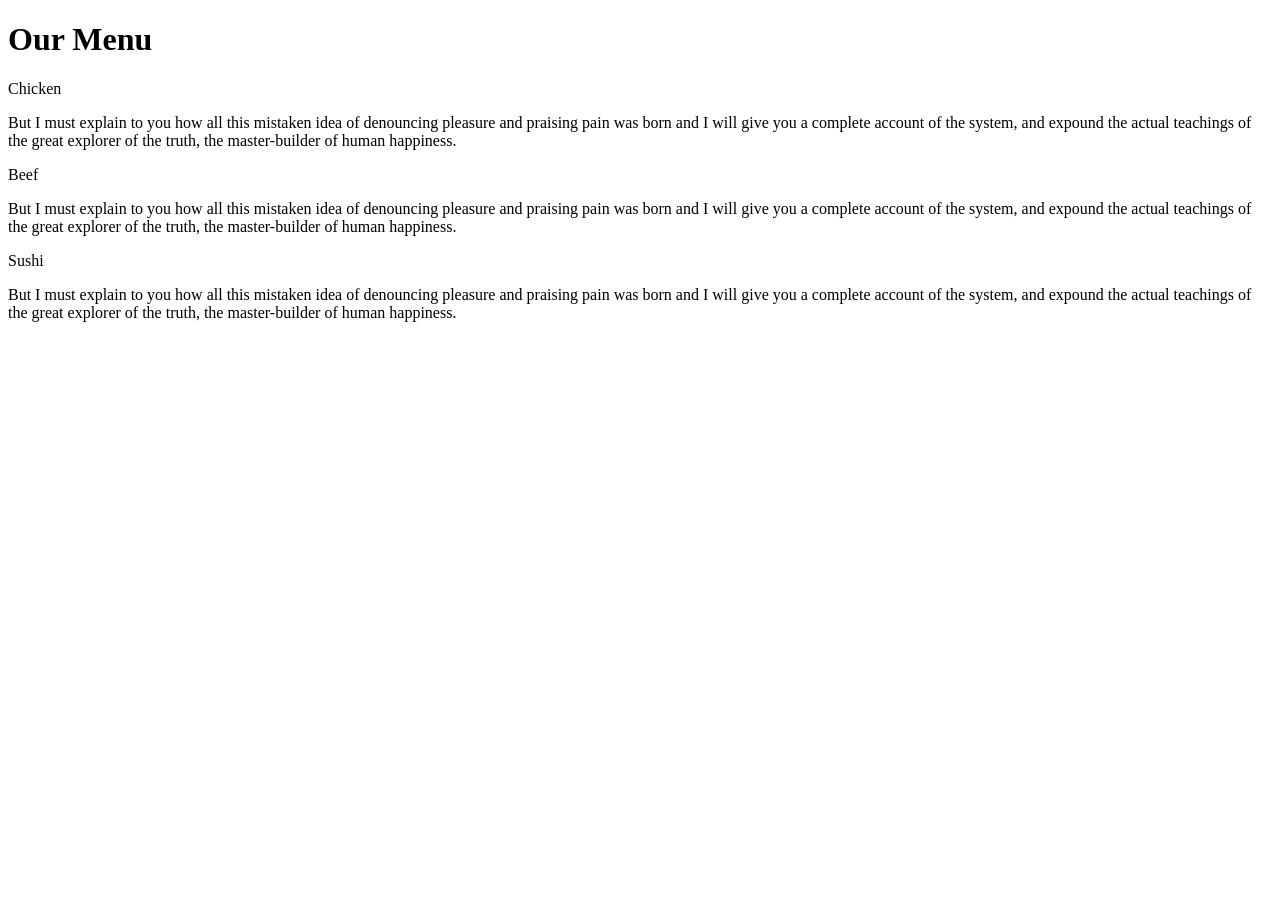
==== module-2/index.html @ 7102b13b "assignment-2." ====
<!DOCTYPE html>
<html>
<head>
	<title>Assignment Module 2</title>
	<meta charset="utf-8">
	<meta name="viewport" content="width=device-width, initial-scale=1">
	<link rel="stylesheet" href="style.css">
</head>
<body>

<h1>Our Menu</h1>

<div class="row">
  <div class="col-lg-4 col-md-6">
  	<div class="section">
	  	<p class="section-title" id="chicken">Chicken</p>
	  	<p> But I must explain to you how all this mistaken idea of denouncing pleasure and praising pain was born and I will give you a complete account of the system, and expound the actual teachings of the great explorer of the truth, the master-builder of human happiness.</p>
  	</div>
  </div>
  <div class="col-lg-4 col-md-6">
  	<div class="section">
	  	<p class="section-title" id="beef">Beef</p>
	  	<p> But I must explain to you how all this mistaken idea of denouncing pleasure and praising pain was born and I will give you a complete account of the system, and expound the actual teachings of the great explorer of the truth, the master-builder of human happiness.</p>
  	</div>
  </div>
  <div class="col-lg-4 col-md-12">
  	<div class="section sushi-negative-margin">
	  	<p class="section-title" id="sushi">Sushi</p>
	  	<p> But I must explain to you how all this mistaken idea of denouncing pleasure and praising pain was born and I will give you a complete account of the system, and expound the actual teachings of the great explorer of the truth, the master-builder of human happiness.</p>
  	</div>
  </div>
 </div>

</body>
</html>
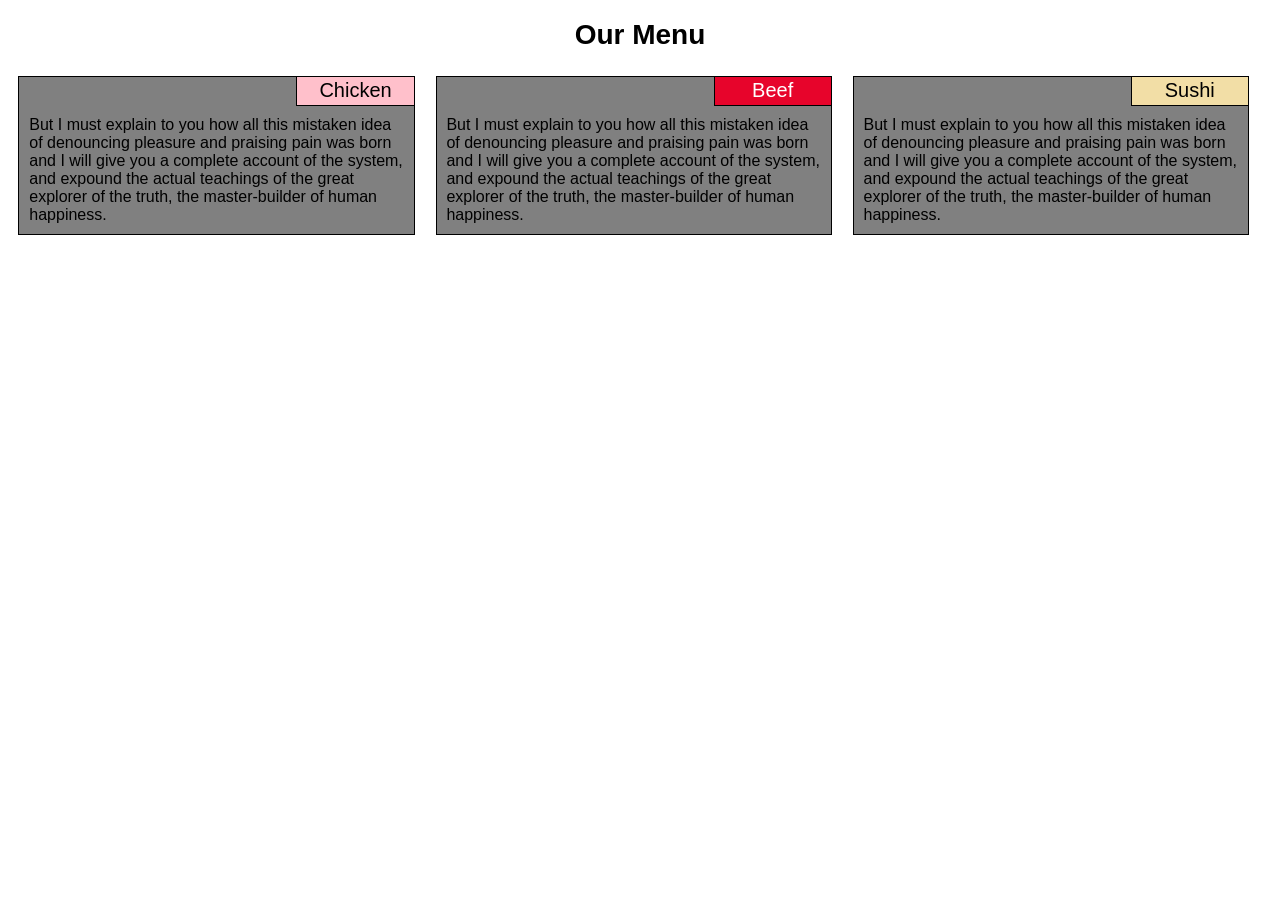
==== commit a2f11cd3: "Update index.html" ====
--- a/module-2/index.html
+++ b/module-2/index.html
@@ -1,7 +1,7 @@
 <!DOCTYPE html>
 <html>
 <head>
-	<title>Assignment Module 2</title>
+	<title>Module 2</title>
 	<meta charset="utf-8">
 	<meta name="viewport" content="width=device-width, initial-scale=1">
 	<link rel="stylesheet" href="style.css">
@@ -32,4 +32,4 @@
  </div>
 
 </body>
-</html>+</html>
--- a/module-2/style.css
+++ b/module-2/style.css
@@ -0,0 +1,149 @@
+* {
+  box-sizing: border-box;
+	position: relative;
+}
+h1 {
+	position: relative;
+	width: 100%;
+	text-align: center;
+  margin-bottom: 15px;
+  font-family: Helvetica;
+  font-size: 1.75em;
+}
+p {
+  width: 95%;
+  height: 100%;
+  margin-top: 10px;
+  margin-right: auto;
+  margin-left: auto;
+  margin-bottom: 10px;
+  font-family: Helvetica;
+  color: black;
+}
+/* Simple Responsive Framework. */
+.row {
+  width: 100%;
+}
+.section {
+	position: relative;
+	width: 95%;
+	border: 1px solid black;
+	background-color: #808080;
+	margin: auto;
+	margin-top: 2.5%;
+	margin-bottom: 2.5%;
+	padding-top: 0px;
+}
+.section-title {
+	position: relative;
+	width: 30%;
+	height: 30px;
+	border: 1px solid black;
+	text-align: center;
+  font-family: Helvetica;
+  font-size: 1.25em;
+	padding-top: 2px;
+	margin-top: -1px;
+	margin-right: -1px;
+	margin-bottom: 2px;
+}
+#chicken{
+	background-color: #ffc0cb;
+}
+#beef{
+	background-color: #e7042b;
+  color: white;
+}
+#sushi{
+	background-color: #f2dea6;
+}
+/********** Large devices only **********/
+@media (min-width: 992px) {
+  .col-lg-1, .col-lg-2, .col-lg-3, .col-lg-4, .col-lg-5, .col-lg-6, .col-lg-7, .col-lg-8, .col-lg-9, .col-lg-10, .col-lg-11, .col-lg-12 {
+    float: left;
+  }
+  .col-lg-1 {
+    width: 8.33%;
+  }
+  .col-lg-2 {
+    width: 16.66%;
+  }
+  .col-lg-3 {
+    width: 25%;
+  }
+  .col-lg-4 {
+    width: 33%;
+  }
+  .col-lg-5 {
+    width: 41.66%;
+  }
+  .col-lg-6 {
+    width: 50%;
+  }
+  .col-lg-7 {
+    width: 58.33%;
+  }
+  .col-lg-8 {
+    width: 66.66%;
+  }
+  .col-lg-9 {
+    width: 74.99%;
+  }
+  .col-lg-10 {
+    width: 83.33%;
+  }
+  .col-lg-11 {
+    width: 91.66%;
+  }
+  .col-lg-12 {
+    width: 100%;
+  }
+}
+/********** Medium devices only **********/
+@media (min-width: 768px) and (max-width: 991px) {
+  .col-md-1, .col-md-2, .col-md-3, .col-md-4, .col-md-5, .col-md-6, .col-md-7, .col-md-8, .col-md-9, .col-md-10, .col-md-11, .col-md-12 {
+    float: left;
+  }
+  .col-md-1 {
+    width: 8.33%;
+  }
+  .col-md-2 {
+    width: 16.66%;
+  }
+  .col-md-3 {
+    width: 25%;
+  }
+  .col-md-4 {
+    width: 33%;
+  }
+  .col-md-5 {
+    width: 41.66%;
+  }
+  .col-md-6 {
+    width: 50%;
+  }
+  .col-md-7 {
+    width: 58.33%;
+  }
+  .col-md-8 {
+    width: 66.66%;
+  }
+  .col-md-9 {
+    width: 74.99%;
+  }
+  .col-md-10 {
+    width: 83.33%;
+  }
+  .col-md-11 {
+    width: 91.66%;
+  }
+  .col-md-12 {
+    width: 100%;
+  }
+  .sushi-negative-margin {
+  	margin-left: 1.25%;
+    margin-right: 1.25%;
+    margin-top: 1.25%;
+  	width: 97.5%
+  }
+}
